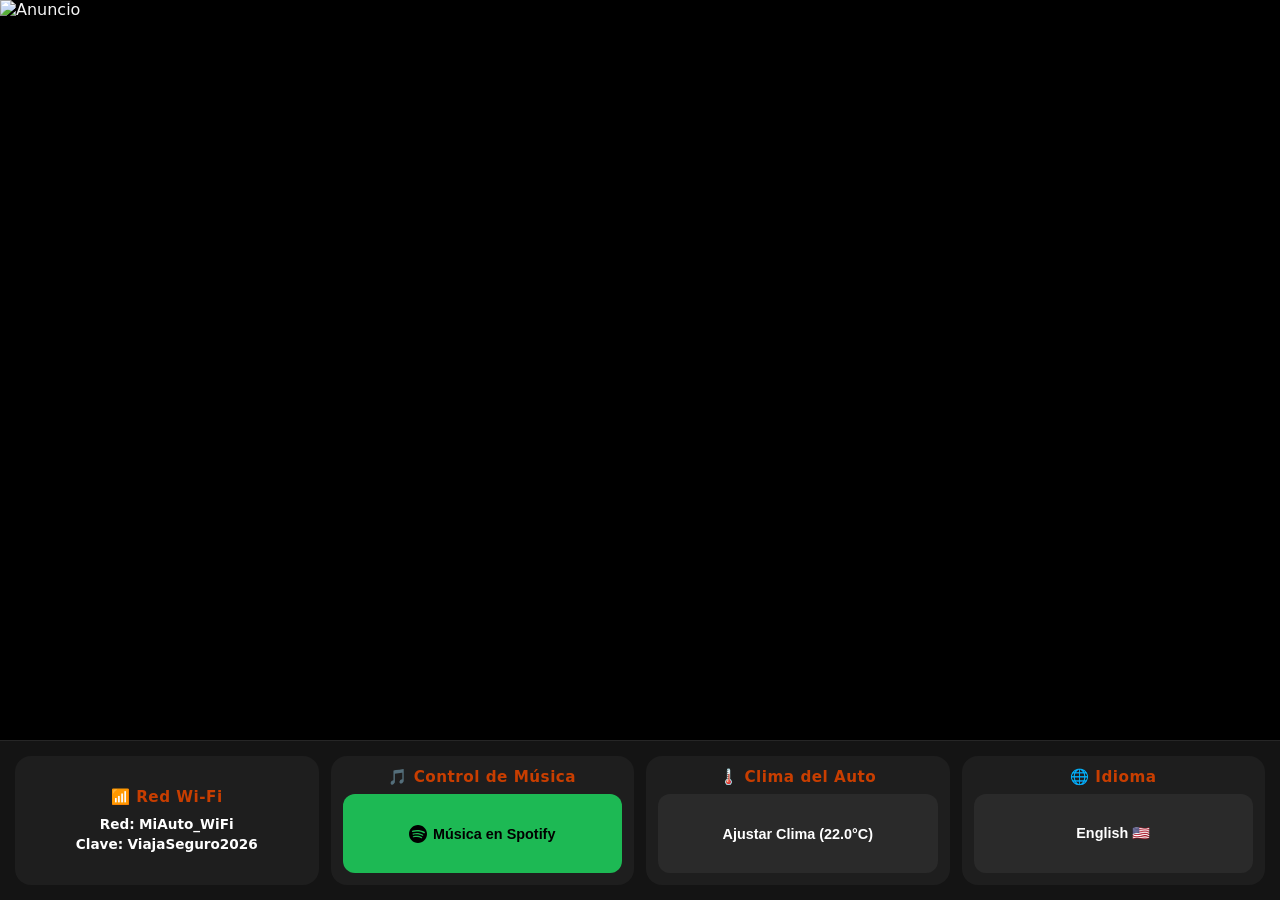
==== Index.html @ cb1eca3d "Add files via upload" ====
<!DOCTYPE html>
<html lang="es">
<head>
  <meta charset="UTF-8">
  <meta name="viewport" content="width=device-width, initial-scale=1.0">
  <title>Pantalla Pasajero DiDi Premier</title>
  <link rel="stylesheet" href="styles.css">
  <script src="script.js" defer></script>
</head>
<body>
  <div class="app-container">
    
    <!-- 📺 Carrusel de Anuncios -->
    <main class="carrusel-seccion">
      <img id="imagen-carrusel" src="https://picsum.photos/1200/600?random=1" alt="Anuncio">
    </main>

    <!-- 🎛️ Barra Inferior (4 Columnas) -->
    <footer class="barra-inferior">
      
      <!-- 📶 Red Wi-Fi -->
      <div class="tarjeta wifi">
        <h3 id="txt-titulo-wifi">📶 Red Wi-Fi</h3>
        <p class="dato-wifi"><span id="txt-label-red">Red:</span> <span>MiAuto_WiFi</span></p>
        <p class="dato-wifi"><span id="txt-label-clave">Clave:</span> <span>ViajaSeguro2026</span></p>
      </div>

      <!-- 🎵 Enlace a Spotify Jam -->
      <div class="tarjeta musica">
        <h3 id="txt-titulo-musica">🎵 Control de Música</h3>
        <button class="btn-spotify" onclick="abrirModalSpotify()">
          <svg class="logo-spotify" viewBox="0 0 24 24" width="18" height="18" fill="currentColor">
            <path d="M12 0C5.373 0 0 5.373 0 12s5.373 12 12 12 12-5.373 12-12S18.627 0 12 0zm5.521 17.34c-.24.359-.66.48-1.021.24-2.82-1.74-6.36-2.101-10.561-1.141-.418.122-.779-.179-.899-.539-.12-.421.18-.78.54-.9 4.56-1.02 8.52-.6 11.64 1.32.42.18.48.66.301 1.02zm1.44-3.3c-.301.42-.841.6-1.262.3-3.239-1.98-8.159-2.58-11.939-1.38-.479.12-1.02-.12-1.14-.6-.12-.48.12-1.021.6-1.141 C9.6 9.9 15 10.561 18.72 12.84c.361.181.54.78.241 1.2zm.12-3.36C15.24 8.4 8.82 8.16 5.16 9.301c-.6.18-.1.2-1.2-.42-.18-.6.42-1.2 1.02-1.4 4.2-1.26 11.28-1.02 15.72 1.62.54.3.72 1.02.42 1.56-.3.42-1.02.6-1.56.3z"/>
          </svg>
          <span id="txt-btn-spotify">Música en Spotify</span>
        </button>
      </div>

      <!-- 🌡️ Selector de Temperatura -->
      <div class="tarjeta clima">
        <h3 id="txt-titulo-clima">🌡️ Clima del Auto</h3>
        <button id="btn-abrir-clima" onclick="abrirModalClima()">Ajustar Clima (22.0°C)</button>
      </div>

      <!-- 🌐 Cambiar Idioma -->
      <div class="tarjeta idioma">
        <h3 id="txt-titulo-idioma">🌐 Idioma</h3>
        <button id="btn-cambiar-idioma" onclick="alternarIdioma()">English 🇺🇸</button>
      </div>

    </footer>

  </div>

  <!-- 🪟 Modal Clima -->
  <div id="modal-clima" class="modal-overlay oculto">
    <div class="modal-contenido">
      <h2 id="txt-modal-clima-titulo">🌡️ Selecciona la Temperatura</h2>
      
      <div class="control-slider">
        <span id="valor-temp" class="display-temperatura">22.0°C</span>
        <input type="range" id="range-temp" min="18.0" max="32.0" step="0.5" value="22.0" oninput="actualizarLecturaTemp(this.value)">
      </div>

      <div class="botones-modal">
        <button class="btn-apagar" id="btn-apagar-ac" onclick="apagarClima()">❄️ Apagar AC</button>
        <button class="btn-confirmar" id="btn-confirmar-ac" onclick="confirmarTemperatura()">✅ Confirmar</button>
      </div>

      <button class="btn-cerrar" id="btn-cancelar-clima" onclick="cerrarModalClima()">❌ Cancelar</button>
    </div>
  </div>

  <!-- 🎵 Modal Spotify Jam -->
  <div id="modal-spotify" class="modal-overlay oculto">
    <div class="modal-contenido">
      <h2 id="txt-modal-spotify-titulo">🎵 Control de Música</h2>
      <p id="txt-modal-spotify-desc" style="color: #ccc; margin-bottom: 20px;">Escanea el código QR o presiona el botón para unirte al <strong>Spotify Jam</strong> del vehículo.</p>
      
      <div style="background: #fff; padding: 10px; border-radius: 12px; display: inline-block; margin-bottom: 20px;">
        <img id="qr-spotify" src="https://api.qrserver.com/v1/create-qr-code/?size=180x180&data=https://spotify.com" alt="QR Spotify Jam">
      </div>

      <button class="btn-spotify-link" id="btn-abrir-spotify-link" onclick="abrirEnlaceSpotify()">🟢 Abrir Spotify Jam</button>
      <button class="btn-cerrar" id="btn-cancelar-spotify" onclick="cerrarModalSpotify()">❌ Volver al inicio</button>
    </div>
  </div>

</body>
</html>
---- styles.css ----
* {
  box-sizing: border-box;
  margin: 0;
  padding: 0;
}

body, html {
  width: 100%;
  height: 100%;
  overflow: hidden;
  font-family: 'Segoe UI', system-ui, -apple-system, sans-serif;
  background-color: #0d0d0d;
  color: #f5f5f5;
}

.app-container {
  display: flex;
  flex-direction: column;
  height: 100vh;
  width: 100vw;
}

.carrusel-seccion {
  flex: 1;
  width: 100%;
  position: relative;
  overflow: hidden;
  background-color: #000;
}

.carrusel-seccion img {
  width: 100%;
  height: 100%;
  object-fit: cover;
}

/* 🎛️ Barra Inferior - 4 Columnas equitativas */
.barra-inferior {
  height: 160px;
  background-color: #141414;
  display: grid;
  grid-template-columns: repeat(4, 1fr);
  gap: 12px;
  padding: 15px;
  border-top: 1px solid #262626;
}

.tarjeta {
  background-color: #1e1e1e;
  border-radius: 16px;
  padding: 12px;
  display: flex;
  flex-direction: column;
  justify-content: center;
  align-items: center;
  text-align: center;
}

.tarjeta h3 {
  font-size: 0.95rem;
  color: #c83e00; /* Naranja DiDi Premier */
  margin-bottom: 8px;
  letter-spacing: 0.5px;
}

.dato-wifi {
  font-size: 0.85rem;
  color: #a0a0a0;
  margin: 2px 0;
}

.dato-wifi span {
  color: #ffffff;
  font-weight: 600;
}

/* 🔘 Botones Minimalistas sin borde */
button {
  flex: 1;
  width: 100%;
  background-color: #2a2a2a;
  color: #ffffff;
  border: none;
  padding: 10px 12px;
  font-size: 0.9rem;
  font-weight: 600;
  border-radius: 12px;
  cursor: pointer;
  display: flex;
  align-items: center;
  justify-content: center;
  gap: 6px;
  transition: background-color 0.2s, transform 0.1s;
}

button:active {
  background-color: #c83e00;
  transform: scale(0.98);
}

.btn-spotify {
  background-color: #1db954;
  color: #000000;
  font-weight: 700;
}

.btn-spotify:active {
  background-color: #179443;
}

.btn-spotify-link {
  background-color: #1db954;
  color: #000;
  margin-bottom: 10px;
  padding: 14px;
}

/* 🪟 Estilos del Modal */
.modal-overlay {
  position: fixed;
  top: 0;
  left: 0;
  width: 100vw;
  height: 100vh;
  background-color: rgba(0, 0, 0, 0.88);
  display: flex;
  justify-content: center;
  align-items: center;
  z-index: 1000;
  backdrop-filter: blur(8px);
}

.oculto {
  display: none !important;
}

.modal-contenido {
  background-color: #1a1a1a;
  border-radius: 24px;
  padding: 30px;
  width: 85%;
  max-width: 550px;
  text-align: center;
  box-shadow: 0 20px 40px rgba(0, 0, 0, 0.8);
}

.modal-contenido h2 {
  margin-bottom: 15px;
  color: #c83e00;
  font-size: 1.4rem;
}

.display-temperatura {
  font-size: 3.5rem;
  font-weight: 700;
  color: #c83e00;
  display: block;
  margin-bottom: 15px;
}

input[type=range] {
  width: 100%;
  height: 20px;
  accent-color: #c83e00;
  cursor: pointer;
}

.botones-modal {
  display: flex;
  gap: 12px;
  margin-top: 20px;
}

.btn-apagar {
  background-color: #381313;
  color: #ff6b6b;
}

.btn-confirmar {
  background-color: #c83e00;
  color: #ffffff;
}

.btn-cerrar {
  margin-top: 12px;
  background-color: #2a2a2a;
  color: #888;
}
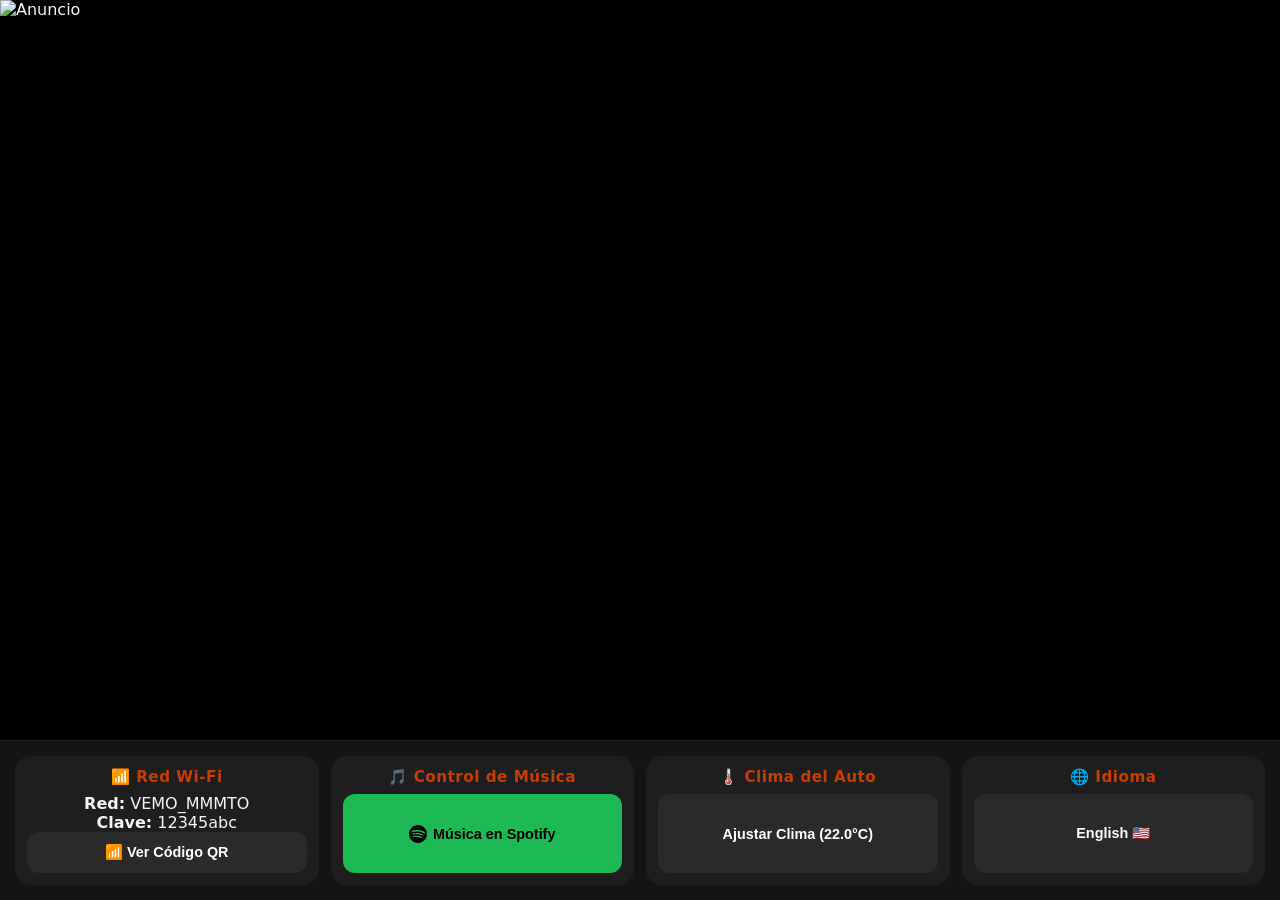
==== commit d854e8f2: "Update Index.html Agrega funcion del codigo qr para el wifi" ====
--- a/Index.html
+++ b/Index.html
@@ -19,10 +19,11 @@
     <footer class="barra-inferior">
       
       <!-- 📶 Red Wi-Fi -->
-      <div class="tarjeta wifi">
+      <div class="tarjeta">
         <h3 id="txt-titulo-wifi">📶 Red Wi-Fi</h3>
-        <p class="dato-wifi"><span id="txt-label-red">Red:</span> <span>MiAuto_WiFi</span></p>
-        <p class="dato-wifi"><span id="txt-label-clave">Clave:</span> <span>ViajaSeguro2026</span></p>
+        <p><strong id="txt-label-red">Red:</strong> VEMO_MMMTO</p>
+        <p><strong id="txt-label-clave">Clave:</strong> 12345abc</p>
+        <button onclick="abrirModalWifi()">📶 Ver Código QR</button>
       </div>
 
       <!-- 🎵 Enlace a Spotify Jam -->
@@ -85,6 +86,28 @@
       <button class="btn-cerrar" id="btn-cancelar-spotify" onclick="cerrarModalSpotify()">❌ Volver al inicio</button>
     </div>
   </div>
+<!-- 📶 Modal Wi-Fi -->
+<div id="modal-wifi" class="modal oculto">
+  <div class="modal-contenido">
+    <h2>📶 Conéctate al Wi-Fi</h2>
+    <p><strong>Red:</strong> VEMO_MMMTO</p>
+    <p><strong>Clave:</strong> 12345abc</p>
+    
+    <!-- Generador dinámico de QR para Wi-Fi -->
+    <div style="margin: 20px 0;">
+      <img src="https://api.qrserver.com/v1/create-qr-code/?size=200x200&data=WIFI:T:WPA;S:VEMO_MMMTO;P:12345abc;;" alt="QR WiFi" style="border-radius: 10px;">
+    </div>
 
+    <button onclick="cerrarModalWifi()">❌ Cerrar</button>
+  </div>
+</div>
+
+  <!-- 💬 Modal de Mensaje Emergente -->
+<div id="modal-mensaje" class="modal oculto">
+  <div class="modal-contenido">
+    <h2 id="txt-titulo-mensaje">📩 Mensaje del Conductor</h2>
+    <p id="txt-cuerpo-mensaje" style="font-size: 1.5rem; margin: 20px 0;"></p>
+  </div>
+</div>
 </body>
 </html>
--- a/styles.css
+++ b/styles.css
@@ -31,7 +31,7 @@
 .carrusel-seccion img {
   width: 100%;
   height: 100%;
-  object-fit: cover;
+  object-fit: contain;
 }
 
 /* 🎛️ Barra Inferior - 4 Columnas equitativas */
